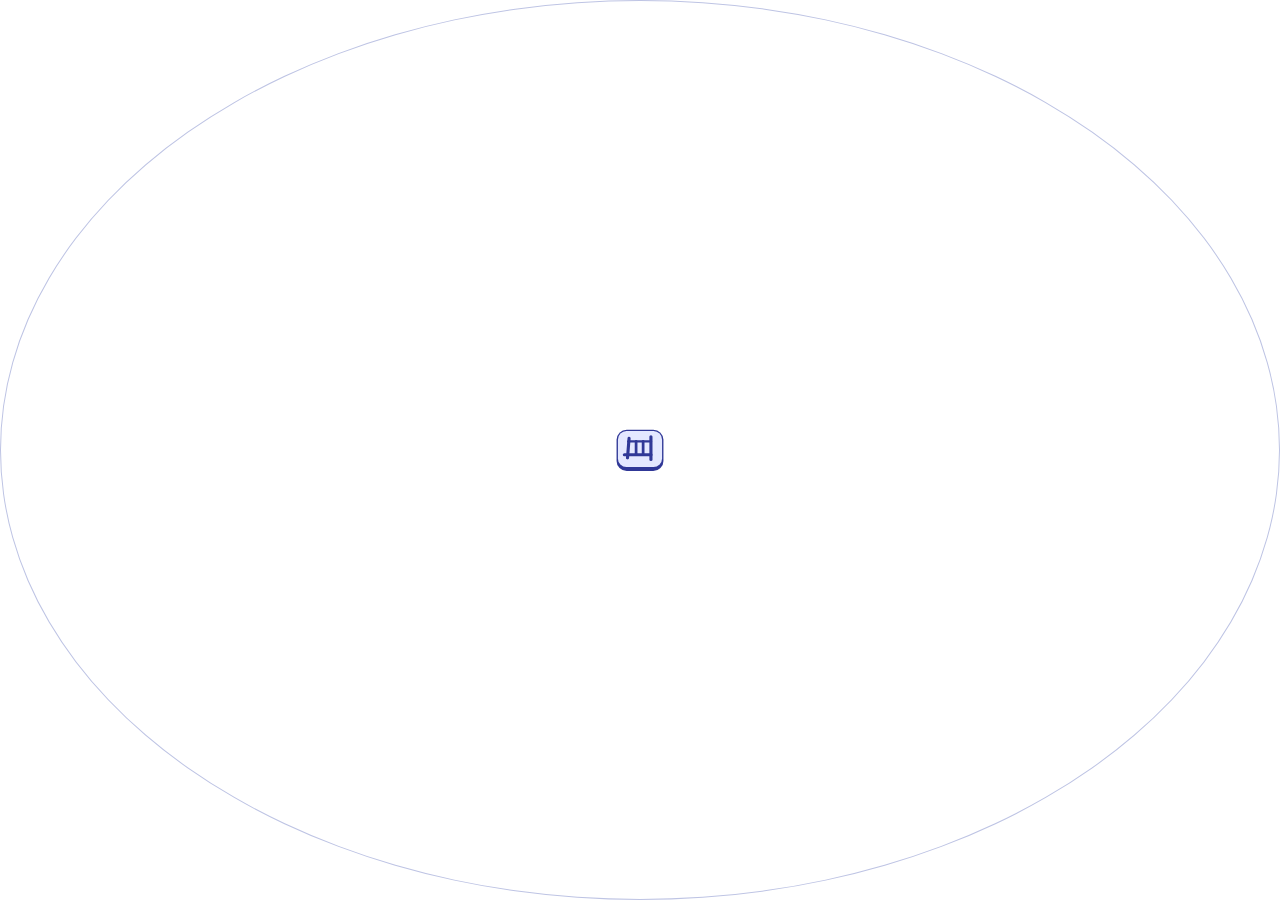
==== app/ui/index.html @ 46889235 "Ship the Tauri voice window as 0.7.0 and retire the .NET one The installer now carries the Rust app " ====
<!doctype html>
<html lang="zh-Hant">
<head>
  <meta charset="utf-8">
  <meta name="viewport" content="width=device-width, initial-scale=1">
  <title>聽字</title>
  <link rel="stylesheet" href="theme.css">
  <link rel="stylesheet" href="style.css">
</head>
<body>
  <svg class="sprite" aria-hidden="true">
    <symbol id="i-stop" viewBox="0 0 24 24"><rect x="7" y="7" width="10" height="10" rx="2.5" fill="currentColor" stroke="none"/></symbol>
    <symbol id="i-close" viewBox="0 0 24 24"><path d="M6 6L18 18M18 6L6 18"/></symbol>
    <symbol id="i-copy" viewBox="0 0 24 24"><rect x="9" y="9" width="11" height="11" rx="2"/><path d="M5 15V6C5 4.9 5.9 4 7 4H15"/></symbol>
    <symbol id="i-edit" viewBox="0 0 24 24"><path d="M4 20L8 19L19 8L16 5L5 16Z"/><path d="M14 7L17 10"/></symbol>
    <symbol id="i-trash" viewBox="0 0 24 24"><path d="M5 7H19M9 7V4H15V7M7 7L8 20H16L17 7M10 11V16M14 11V16"/></symbol>
    <symbol id="i-settings" viewBox="0 0 24 24"><path d="M4 7H6M12 7H20M4 12H12M18 12H20M4 17H7M13 17H20"/><circle cx="9" cy="7" r="2"/><circle cx="15" cy="12" r="2"/><circle cx="10" cy="17" r="2"/></symbol>
    <symbol id="i-dock" viewBox="0 0 24 24"><path d="M9 6L15 12L9 18M20 5V19"/></symbol>
    <symbol id="i-check" viewBox="0 0 24 24"><path d="M5 12L10 17L19 7"/></symbol>
  </svg>

  <main class="capsule" data-state="idle" data-layout="docked">
    <div class="bar" data-tauri-drag-region>
      <button id="mic" class="mic" type="button" aria-label="開始錄音" aria-pressed="false">
        <img class="brand-mark" src="mark.svg" alt="">
        <svg class="glyph glyph-stop"><use href="#i-stop"/></svg>
        <svg class="glyph glyph-cancel"><use href="#i-close"/></svg>
        <svg class="glyph glyph-done"><use href="#i-check"/></svg>
      </button>
      <div class="body" data-tauri-drag-region>
        <p id="detail" class="detail" data-tauri-drag-region></p>
        <p id="status" class="status" role="status" aria-live="polite" data-tauri-drag-region>點圖示開始錄音</p>
        <div class="meter" aria-hidden="true"><span id="level"></span></div>
      </div>
      <div class="tools">
        <button id="copy" class="tool for-text" type="button" title="複製辨識文字" aria-label="複製辨識文字"><svg class="glyph"><use href="#i-copy"/></svg></button>
        <button id="edit" class="tool for-text" type="button" title="編輯辨識文字" aria-label="編輯辨識文字"><svg class="glyph"><use href="#i-edit"/></svg></button>
        <button id="discard" class="tool for-retry" type="button" title="捨棄這段錄音" aria-label="捨棄這段錄音"><svg class="glyph"><use href="#i-trash"/></svg></button>
        <button id="settings" class="tool" type="button" title="開啟設定" aria-label="開啟設定"><svg class="glyph"><use href="#i-settings"/></svg></button>
        <button id="dock" class="tool" type="button" title="收合到螢幕右側" aria-label="收合到螢幕右側"><svg class="glyph"><use href="#i-dock"/></svg></button>
      </div>
    </div>
    <section class="editor" aria-label="辨識文字">
      <textarea id="text" spellcheck="false" aria-label="辨識文字，可以修改"></textarea>
      <div class="actions">
        <span class="hint">在 Codex 草稿按 Ctrl+Alt+V 可直接貼入</span>
        <button id="copy-all" class="primary" type="button">複製</button>
        <button id="collapse" class="plain" type="button">收起</button>
      </div>
    </section>
  </main>
  <script src="app.js"></script>
</body>
</html>
---- app/ui/theme.css ----
/* Colours and shared pieces for every window. The app sets data-theme when the user picks light or dark. */
:root {
  color-scheme: light;
  --back: #f3f5fc;
  --surface: #ffffff;
  --input: #f5f6fd;
  --text: #1f2455;
  --muted: #545a80;
  --border: #bec4e4;
  --accent: #303897;
  --on-accent: #ffffff;
  --danger: #b0281e;
  --preview-size: 20px;
}
@media (prefers-color-scheme: dark) {
  :root:not([data-theme="light"]) {
    color-scheme: dark;
    --back: #181a26;
    --surface: #202332;
    --input: #2c3044;
    --text: #e8ebff;
    --muted: #a6accd;
    --border: #4a4f70;
    --accent: #aeb6ff;
    --on-accent: #181b3c;
    --danger: #ff8c82;
  }
}
:root[data-theme="dark"] {
  color-scheme: dark;
  --back: #181a26;
  --surface: #202332;
  --input: #2c3044;
  --text: #e8ebff;
  --muted: #a6accd;
  --border: #4a4f70;
  --accent: #aeb6ff;
  --on-accent: #181b3c;
  --danger: #ff8c82;
}
* { box-sizing: border-box; }
html, body { height: 100%; margin: 0; }
body {
  font: 15px/1.4 "Microsoft JhengHei UI", "Segoe UI", sans-serif;
  color: var(--text);
  user-select: none;
  overflow: hidden;
}
button, select, input { font: inherit; color: inherit; }
.sprite { position: absolute; width: 0; height: 0; }
.glyph {
  width: 22px;
  height: 22px;
  fill: none;
  stroke: currentColor;
  stroke-width: 2;
  stroke-linecap: round;
  stroke-linejoin: round;
}
---- app/ui/style.css ----
/* The voice window. Colours and shared pieces come from theme.css. */
html, body { background: transparent; }

/* The window is transparent; the capsule draws its own rounded edge. */
.capsule {
  height: 100%;
  display: flex;
  flex-direction: column;
  background: var(--surface);
  border: 1px solid var(--border);
  border-radius: 18px;
  overflow: hidden;
}
.bar {
  flex: none;
  height: 90px;
  display: flex;
  align-items: center;
  gap: 14px;
  padding: 0 14px 0 18px;
}

/* At rest the button is the product mark; while something is happening it becomes a coloured state button. */
.mic {
  flex: none;
  width: 52px;
  height: 52px;
  padding: 0;
  border-radius: 50%;
  border: 0;
  background: transparent;
  color: var(--on-accent);
  display: grid;
  place-items: center;
  cursor: pointer;
  transition: transform 120ms ease, background 120ms ease;
}
.mic:hover { transform: scale(1.04); }
.mic:focus-visible, .tool:focus-visible, .actions button:focus-visible { outline: 2px solid var(--text); outline-offset: 2px; }
.mic .glyph { grid-area: 1 / 1; display: none; }
.mic .brand-mark { grid-area: 1 / 1; width: 50px; height: 50px; display: block; pointer-events: none; }
[data-state="recording"] .mic { background: var(--danger); }
[data-state="working"] .mic { background: var(--accent); }
[data-state="recording"] .mic .brand-mark,
[data-state="working"] .mic .brand-mark { display: none; }
[data-state="recording"] .mic .glyph-stop { display: block; }
[data-state="working"] .mic .glyph-cancel { display: block; }
[data-state="working"] .mic { animation: breathe 1.2s ease-in-out infinite; }
@keyframes breathe { 50% { opacity: 0.55; } }

.body { flex: 1; min-width: 0; }
.detail {
  margin: 0;
  font-size: 12px;
  color: var(--muted);
  white-space: nowrap;
  overflow: hidden;
  text-overflow: ellipsis;
}
.detail:empty { display: none; }
.status {
  margin: 0;
  white-space: nowrap;
  overflow: hidden;
  text-overflow: ellipsis;
}
[data-state="idle"] .status, [data-state="working"] .status { color: var(--muted); }
[data-state="error"] .status, [data-state="retry"] .status {
  color: var(--danger);
  white-space: normal;
  display: -webkit-box;
  -webkit-line-clamp: 3;
  -webkit-box-orient: vertical;
  font-size: 14px;
}
.meter {
  height: 4px;
  margin-top: 8px;
  border-radius: 2px;
  background: var(--border);
  overflow: hidden;
  display: none;
}
[data-state="recording"] .meter { display: block; }
#level {
  display: block;
  height: 100%;
  width: 0;
  background: var(--accent);
  transition: width 60ms linear;
}

.tools { flex: none; display: flex; gap: 2px; }
.tool {
  width: 36px;
  height: 36px;
  border: 0;
  border-radius: 10px;
  background: transparent;
  color: var(--muted);
  display: grid;
  place-items: center;
  cursor: pointer;
}
.tool:hover { background: var(--input); color: var(--text); }
.tool .glyph { width: 20px; height: 20px; }
.for-text, .for-retry { display: none; }
[data-state="done"] .for-text { display: grid; }
[data-state="retry"] .for-retry { display: grid; }

.editor {
  flex: 1;
  min-height: 0;
  display: none;
  flex-direction: column;
  gap: 10px;
  padding: 0 14px 14px;
}
[data-layout="editor"] .editor { display: flex; }
[data-layout="editor"] #edit { display: none; }
#text {
  flex: 1;
  min-height: 0;
  resize: none;
  padding: 10px 12px;
  border: 1px solid var(--border);
  border-radius: 12px;
  background: var(--input);
  color: var(--text);
  font: var(--preview-size)/1.45 "Microsoft JhengHei UI", "Segoe UI", sans-serif;
  user-select: text;
}
#text:focus { outline: 2px solid var(--accent); outline-offset: -1px; }
.actions { flex: none; display: flex; align-items: center; gap: 8px; }
.hint { flex: 1; min-width: 0; font-size: 12px; color: var(--muted); }
.actions button {
  height: 34px;
  padding: 0 16px;
  border-radius: 10px;
  cursor: pointer;
}
.primary { border: 0; background: var(--accent); color: var(--on-accent); font-weight: 600; }
.plain { border: 1px solid var(--border); background: transparent; }
.plain:hover { background: var(--input); }

/* Docked: only the round microphone, at the edge of the screen. */
[data-layout="docked"].capsule { border-radius: 50%; align-items: center; justify-content: center; }
[data-layout="docked"] .bar { height: auto; padding: 0; gap: 0; }
[data-layout="docked"] .body, [data-layout="docked"] .tools { display: none; }
[data-layout="docked"][data-state="done"] .mic { background: var(--accent); }
[data-layout="docked"][data-state="done"] .mic .brand-mark { display: none; }
[data-layout="docked"][data-state="done"] .mic .glyph-done { display: block; }

@media (prefers-reduced-motion: reduce) {
  .mic, #level { transition: none; }
  [data-state="working"] .mic { animation: none; }
}
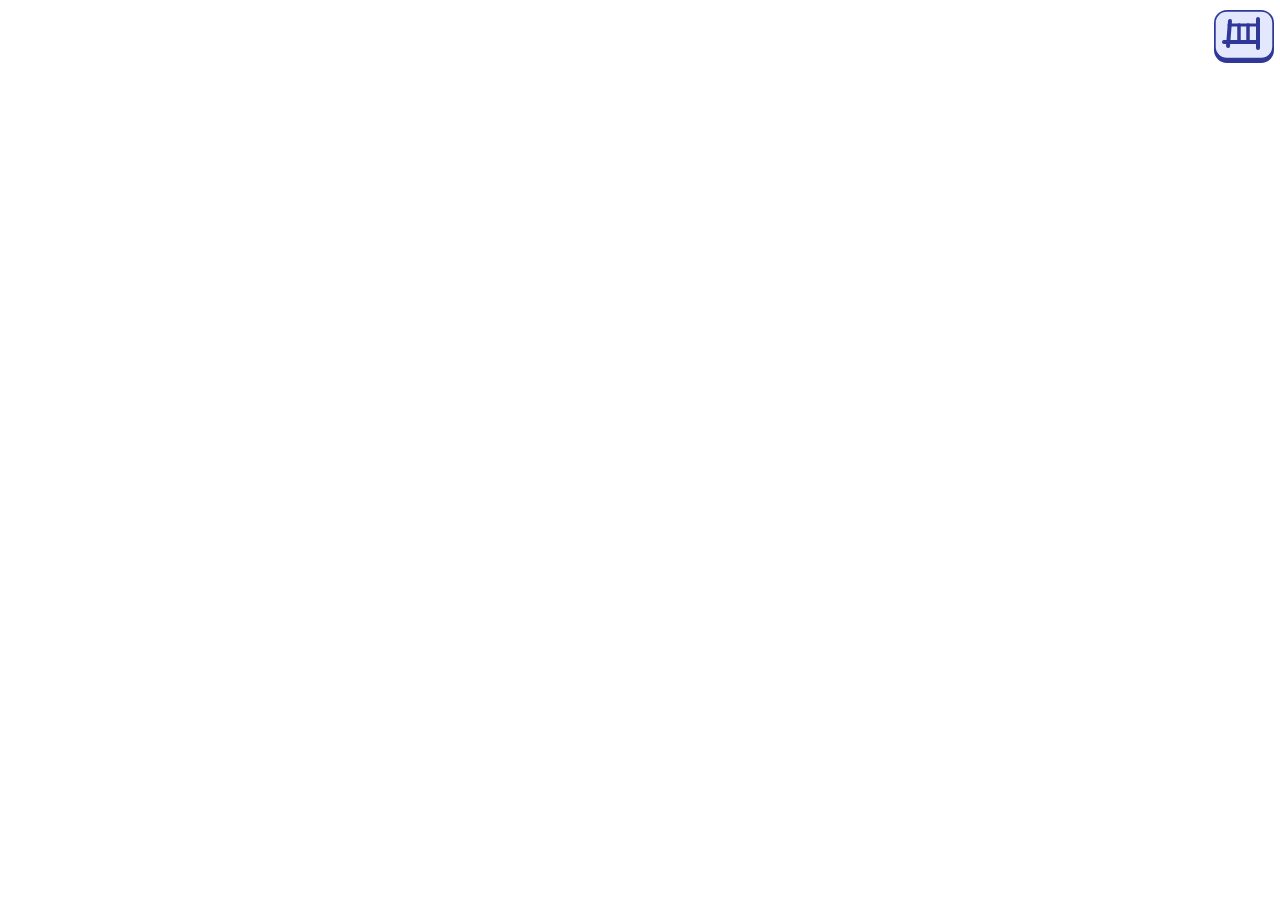
==== commit 0cf46614: "Choose a recognition service, turn the voice bar into a keycap and pill, and share one set of design" ====
--- a/app/ui/index.html
+++ b/app/ui/index.html
@@ -4,28 +4,40 @@
   <meta charset="utf-8">
   <meta name="viewport" content="width=device-width, initial-scale=1">
   <title>聽字</title>
+  <link rel="stylesheet" href="tokens.css">
   <link rel="stylesheet" href="theme.css">
   <link rel="stylesheet" href="style.css">
 </head>
 <body>
   <svg class="sprite" aria-hidden="true">
-    <symbol id="i-stop" viewBox="0 0 24 24"><rect x="7" y="7" width="10" height="10" rx="2.5" fill="currentColor" stroke="none"/></symbol>
-    <symbol id="i-close" viewBox="0 0 24 24"><path d="M6 6L18 18M18 6L6 18"/></symbol>
     <symbol id="i-copy" viewBox="0 0 24 24"><rect x="9" y="9" width="11" height="11" rx="2"/><path d="M5 15V6C5 4.9 5.9 4 7 4H15"/></symbol>
     <symbol id="i-edit" viewBox="0 0 24 24"><path d="M4 20L8 19L19 8L16 5L5 16Z"/><path d="M14 7L17 10"/></symbol>
     <symbol id="i-trash" viewBox="0 0 24 24"><path d="M5 7H19M9 7V4H15V7M7 7L8 20H16L17 7M10 11V16M14 11V16"/></symbol>
     <symbol id="i-settings" viewBox="0 0 24 24"><path d="M4 7H6M12 7H20M4 12H12M18 12H20M4 17H7M13 17H20"/><circle cx="9" cy="7" r="2"/><circle cx="15" cy="12" r="2"/><circle cx="10" cy="17" r="2"/></symbol>
     <symbol id="i-dock" viewBox="0 0 24 24"><path d="M9 6L15 12L9 18M20 5V19"/></symbol>
     <symbol id="i-check" viewBox="0 0 24 24"><path d="M5 12L10 17L19 7"/></symbol>
+    <symbol id="i-convert" viewBox="0 0 24 24"><path d="M4 8H17M14 5L17 8L14 11M20 16H7M10 13L7 16L10 19"/></symbol>
   </svg>
 
-  <main class="capsule" data-state="idle" data-layout="docked">
+  <main class="capsule" data-state="idle" data-layout="docked" data-side="right" data-above="false">
     <div class="bar" data-tauri-drag-region>
       <button id="mic" class="mic" type="button" aria-label="開始錄音" aria-pressed="false">
-        <img class="brand-mark" src="mark.svg" alt="">
-        <svg class="glyph glyph-stop"><use href="#i-stop"/></svg>
-        <svg class="glyph glyph-cancel"><use href="#i-close"/></svg>
-        <svg class="glyph glyph-done"><use href="#i-check"/></svg>
+        <!-- The mark inline (same shapes as mark.svg) so each part can show the state. -->
+        <svg class="key" viewBox="0 0 64 64" aria-hidden="true" focusable="false">
+          <rect class="key-base" x="2" y="6" width="60" height="53" rx="13"/>
+          <g class="key-face">
+            <rect class="key-top" x="3.75" y="7.75" width="56.5" height="46" rx="11"/>
+            <g class="key-ink">
+              <path class="key-bar b4" stroke-width="4" d="M46 15v29"/>
+              <path stroke-width="3" d="M17 21h29"/>
+              <path stroke-width="4" d="M12 38h34"/>
+              <path class="key-bar b3" stroke-width="3.5" d="M36 21v17"/>
+              <path class="key-bar b2" stroke-width="3.5" d="M27 21v17"/>
+              <path class="key-bar b1" stroke-width="4" d="M18 17l-2 25"/>
+            </g>
+          </g>
+        </svg>
+        <span class="done-badge"><svg class="glyph"><use href="#i-check"/></svg></span>
       </button>
       <div class="body" data-tauri-drag-region>
         <p id="detail" class="detail" data-tauri-drag-region></p>
@@ -36,14 +48,16 @@
         <button id="copy" class="tool for-text" type="button" title="複製辨識文字" aria-label="複製辨識文字"><svg class="glyph"><use href="#i-copy"/></svg></button>
         <button id="edit" class="tool for-text" type="button" title="編輯辨識文字" aria-label="編輯辨識文字"><svg class="glyph"><use href="#i-edit"/></svg></button>
         <button id="discard" class="tool for-retry" type="button" title="捨棄這段錄音" aria-label="捨棄這段錄音"><svg class="glyph"><use href="#i-trash"/></svg></button>
+        <button id="convert" class="tool" type="button" title="剪貼簿文字簡繁互轉" aria-label="剪貼簿文字簡繁互轉"><svg class="glyph"><use href="#i-convert"/></svg></button>
         <button id="settings" class="tool" type="button" title="開啟設定" aria-label="開啟設定"><svg class="glyph"><use href="#i-settings"/></svg></button>
-        <button id="dock" class="tool" type="button" title="收合到螢幕右側" aria-label="收合到螢幕右側"><svg class="glyph"><use href="#i-dock"/></svg></button>
+        <button id="dock" class="tool" type="button" title="收合成圖示" aria-label="收合成圖示"><svg class="glyph"><use href="#i-dock"/></svg></button>
       </div>
     </div>
     <section class="editor" aria-label="辨識文字">
       <textarea id="text" spellcheck="false" aria-label="辨識文字，可以修改"></textarea>
       <div class="actions">
-        <span class="hint">在 Codex 草稿按 Ctrl+Alt+V 可直接貼入</span>
+        <select id="history" aria-label="最近的辨識紀錄"><option value="">最近紀錄…</option></select>
+        <span class="hint">Alt+Shift+Z 再貼上一則</span>
         <button id="copy-all" class="primary" type="button">複製</button>
         <button id="collapse" class="plain" type="button">收起</button>
       </div>
--- a/app/ui/tokens.css
+++ b/app/ui/tokens.css
@@ -0,0 +1,61 @@
+/* Written by assets/design/build_tokens.py from assets/design/tokens.json; edit that file instead. */
+:root {
+  color-scheme: light;
+  --back: #f3f5fc;
+  --surface: #ffffff;
+  --input: #f5f6fd;
+  --text: #1f2455;
+  --muted: #545a80;
+  --border: #bec4e4;
+  --accent: #303897;
+  --on-accent: #ffffff;
+  --danger: #b0281e;
+  --tint: color-mix(in srgb, var(--accent) 13%, var(--surface));
+  --accent-text: color-mix(in srgb, #ffffff 0%, var(--accent));
+  --keycap-ink: #303897;
+  --keycap-face: #e4e8ff;
+  --recording: #d63a37;
+  --radius-sm: 6px;
+  --radius-md: 10px;
+  --radius-lg: 16px;
+  --radius-pill: 999px;
+  --font-xs: 12px;
+  --font-sm: 13px;
+  --font-md: 15px;
+  --font-lg: 18px;
+  --font-xl: 22px;
+  --size-control: 36px;
+  --motion-fast: 140ms;
+  --motion-base: 200ms;
+  --preview-size: 20px;
+}
+@media (prefers-color-scheme: dark) {
+  :root:not([data-theme="light"]) {
+    color-scheme: dark;
+    --back: #181a26;
+    --surface: #202332;
+    --input: #2c3044;
+    --text: #e8ebff;
+    --muted: #a6accd;
+    --border: #4a4f70;
+    --accent: #4b55c8;
+    --on-accent: #ffffff;
+    --danger: #ff8c82;
+    --tint: color-mix(in srgb, var(--accent) 30%, var(--surface));
+    --accent-text: color-mix(in srgb, #ffffff 60%, var(--accent));
+  }
+}
+:root[data-theme="dark"] {
+  color-scheme: dark;
+  --back: #181a26;
+  --surface: #202332;
+  --input: #2c3044;
+  --text: #e8ebff;
+  --muted: #a6accd;
+  --border: #4a4f70;
+  --accent: #4b55c8;
+  --on-accent: #ffffff;
+  --danger: #ff8c82;
+  --tint: color-mix(in srgb, var(--accent) 30%, var(--surface));
+  --accent-text: color-mix(in srgb, #ffffff 60%, var(--accent));
+}
--- a/app/ui/theme.css
+++ b/app/ui/theme.css
@@ -1,47 +1,9 @@
 /* Colours and shared pieces for every window. The app sets data-theme when the user picks light or dark. */
-:root {
-  color-scheme: light;
-  --back: #f3f5fc;
-  --surface: #ffffff;
-  --input: #f5f6fd;
-  --text: #1f2455;
-  --muted: #545a80;
-  --border: #bec4e4;
-  --accent: #303897;
-  --on-accent: #ffffff;
-  --danger: #b0281e;
-  --preview-size: 20px;
-}
-@media (prefers-color-scheme: dark) {
-  :root:not([data-theme="light"]) {
-    color-scheme: dark;
-    --back: #181a26;
-    --surface: #202332;
-    --input: #2c3044;
-    --text: #e8ebff;
-    --muted: #a6accd;
-    --border: #4a4f70;
-    --accent: #aeb6ff;
-    --on-accent: #181b3c;
-    --danger: #ff8c82;
-  }
-}
-:root[data-theme="dark"] {
-  color-scheme: dark;
-  --back: #181a26;
-  --surface: #202332;
-  --input: #2c3044;
-  --text: #e8ebff;
-  --muted: #a6accd;
-  --border: #4a4f70;
-  --accent: #aeb6ff;
-  --on-accent: #181b3c;
-  --danger: #ff8c82;
-}
+/* Colours, radii and sizes live in tokens.css, written from assets/design/tokens.json. */
 * { box-sizing: border-box; }
 html, body { height: 100%; margin: 0; }
 body {
-  font: 15px/1.4 "Microsoft JhengHei UI", "Segoe UI", sans-serif;
+  font: var(--font-md)/1.4 "Microsoft JhengHei UI", "Segoe UI", sans-serif;
   color: var(--text);
   user-select: none;
   overflow: hidden;
--- a/app/ui/style.css
+++ b/app/ui/style.css
@@ -1,57 +1,127 @@
 /* The voice window. Colours and shared pieces come from theme.css. */
 html, body { background: transparent; }
 
-/* The window is transparent; the capsule draws its own rounded edge. */
+/* The window is transparent. The keycap is the anchor: a pill grows from it towards the middle
+   of the screen, and the editor is a card beside the pill. data-side and data-above say which way. */
 .capsule {
+  --pill: var(--tint);
+  --pill-edge: color-mix(in srgb, var(--accent) 30%, var(--surface));
   height: 100%;
   display: flex;
   flex-direction: column;
-  background: var(--surface);
-  border: 1px solid var(--border);
-  border-radius: 18px;
-  overflow: hidden;
-}
+  gap: 8px;
+}
+.capsule[data-above="true"] { flex-direction: column-reverse; }
 .bar {
+  position: relative;
+  isolation: isolate;
   flex: none;
-  height: 90px;
+  height: 72px;
   display: flex;
   align-items: center;
-  gap: 14px;
-  padding: 0 14px 0 18px;
-}
-
-/* At rest the button is the product mark; while something is happening it becomes a coloured state button. */
+  gap: 10px;
+  padding: 0 18px 0 2px;
+}
+[data-side="right"] .bar { flex-direction: row-reverse; padding: 0 2px 0 18px; }
+/* The pill sits a little inside the keycap's row, so the keycap stands proud of it. */
+.bar::before {
+  content: "";
+  position: absolute;
+  inset: 6px 0;
+  z-index: -1;
+  border: 1px solid var(--pill-edge);
+  border-radius: var(--radius-pill);
+  background: var(--pill);
+}
+
+/* The button is the product mark, a keycap; the mark itself shows the state. */
 .mic {
+  position: relative;
   flex: none;
-  width: 52px;
-  height: 52px;
+  width: 68px;
+  height: 68px;
   padding: 0;
-  border-radius: 50%;
+  border-radius: var(--radius-lg);
   border: 0;
   background: transparent;
-  color: var(--on-accent);
   display: grid;
   place-items: center;
   cursor: pointer;
-  transition: transform 120ms ease, background 120ms ease;
-}
-.mic:hover { transform: scale(1.04); }
+}
 .mic:focus-visible, .tool:focus-visible, .actions button:focus-visible { outline: 2px solid var(--text); outline-offset: 2px; }
-.mic .glyph { grid-area: 1 / 1; display: none; }
-.mic .brand-mark { grid-area: 1 / 1; width: 50px; height: 50px; display: block; pointer-events: none; }
-[data-state="recording"] .mic { background: var(--danger); }
-[data-state="working"] .mic { background: var(--accent); }
-[data-state="recording"] .mic .brand-mark,
-[data-state="working"] .mic .brand-mark { display: none; }
-[data-state="recording"] .mic .glyph-stop { display: block; }
-[data-state="working"] .mic .glyph-cancel { display: block; }
-[data-state="working"] .mic { animation: breathe 1.2s ease-in-out infinite; }
-@keyframes breathe { 50% { opacity: 0.55; } }
+
+/* Fixed brand colours work on both themes; kept as variables so states can recolour the base. */
+.key {
+  --key-ink: var(--keycap-ink);
+  --key-top: var(--keycap-face);
+  --key-base: var(--key-ink);
+  grid-area: 1 / 1;
+  width: 64px;
+  height: 64px;
+  display: block;
+  pointer-events: none;
+}
+.key-base { fill: var(--key-base); transition: fill 150ms ease; }
+.key-top { fill: var(--key-top); }
+.key-ink { fill: none; stroke: var(--key-ink); stroke-linecap: round; stroke-linejoin: round; }
+/* The base is ~5 units taller than the face: that is the key's travel. */
+.key-face { transition: transform 90ms ease-out; }
+.mic:hover .key-face { transform: translateY(1px); }
+.mic:active .key-face, .mic.tap .key-face { transform: translateY(3px); }
+
+/* The four upright strokes double as level bars, growing from the lower horizontal (y=38).
+   Origins are in SVG user units; --k gives each bar its own response, --max keeps it inside the face. */
+.key-bar { transform-box: view-box; transition: transform 200ms ease-out; }
+.key-bar.b1 { transform-origin: 16.3px 38px; --k: 0.9; --max: 1.28; }
+.key-bar.b2 { transform-origin: 27px 38px; --k: 1.5; --max: 1.55; }
+.key-bar.b3 { transform-origin: 36px 38px; --k: 1.2; --max: 1.55; }
+.key-bar.b4 { transform-origin: 46px 38px; --k: 0.7; --max: 1.18; }
+[data-state="recording"] .key { --key-base: var(--recording); }
+/* app.js sets --level (0..1, already smoothed) every frame while recording. */
+[data-state="recording"] .key-bar {
+  transform: scaleY(min(var(--max), calc(0.35 + var(--level, 0) * var(--k))));
+  transition: transform 60ms linear;
+}
+[data-state="working"] .key-bar { animation: wave 900ms ease-in-out infinite; }
+[data-state="working"] .key-bar.b2 { animation-delay: 120ms; }
+[data-state="working"] .key-bar.b3 { animation-delay: 240ms; }
+[data-state="working"] .key-bar.b4 { animation-delay: 360ms; }
+@keyframes wave {
+  0%, 100% { transform: scaleY(0.5); }
+  50% { transform: scaleY(1.15); }
+}
+/* Something went wrong: tint the base, no motion. */
+[data-state="error"] .key, [data-state="retry"] .key { --key-base: color-mix(in srgb, var(--recording) 60%, var(--key-ink)); }
+
+/* Docked has no text line, so a finished result shows as a brief check on the button's corner. */
+.done-badge {
+  position: absolute;
+  right: 0;
+  bottom: 0;
+  width: 20px;
+  height: 20px;
+  border-radius: 50%;
+  background: var(--accent);
+  color: var(--on-accent);
+  box-shadow: 0 0 0 2px var(--surface);
+  display: none;
+  place-items: center;
+  pointer-events: none;
+  opacity: 0;
+}
+.done-badge .glyph { width: 14px; height: 14px; stroke-width: 2.6; }
+[data-layout="docked"][data-state="done"] .done-badge { display: grid; animation: badge 1.8s ease forwards; }
+@keyframes badge {
+  0% { opacity: 0; transform: scale(0.6); }
+  10% { opacity: 1; transform: scale(1); }
+  83% { opacity: 1; transform: scale(1); }
+  100% { opacity: 0; transform: scale(1); }
+}
 
 .body { flex: 1; min-width: 0; }
 .detail {
   margin: 0;
-  font-size: 12px;
+  font-size: var(--font-xs);
   color: var(--muted);
   white-space: nowrap;
   overflow: hidden;
@@ -69,14 +139,14 @@
   color: var(--danger);
   white-space: normal;
   display: -webkit-box;
-  -webkit-line-clamp: 3;
+  -webkit-line-clamp: 2;
   -webkit-box-orient: vertical;
-  font-size: 14px;
+  font-size: var(--font-sm);
 }
 .meter {
   height: 4px;
   margin-top: 8px;
-  border-radius: 2px;
+  border-radius: var(--radius-pill);
   background: var(--border);
   overflow: hidden;
   display: none;
@@ -90,12 +160,15 @@
   transition: width 60ms linear;
 }
 
+/* Tools wait until the pointer is on the pill; a result's own tools show straight away. */
 .tools { flex: none; display: flex; gap: 2px; }
+.tools .tool { display: none; }
+.bar:hover .tool:not(.for-text, .for-retry), .bar:focus-within .tool:not(.for-text, .for-retry) { display: grid; }
 .tool {
   width: 36px;
-  height: 36px;
+  height: var(--size-control);
   border: 0;
-  border-radius: 10px;
+  border-radius: var(--radius-md);
   background: transparent;
   color: var(--muted);
   display: grid;
@@ -104,9 +177,11 @@
 }
 .tool:hover { background: var(--input); color: var(--text); }
 .tool .glyph { width: 20px; height: 20px; }
-.for-text, .for-retry { display: none; }
-[data-state="done"] .for-text { display: grid; }
-[data-state="retry"] .for-retry { display: grid; }
+.tools .for-text, .tools .for-retry { display: none; }
+[data-state="done"] .tools .for-text { display: grid; }
+[data-state="retry"] .tools .for-retry { display: grid; }
+/* Converting the clipboard mid-dictation could disturb the paste, so the button steps aside. */
+[data-state="recording"] .tools #convert, [data-state="working"] .tools #convert { display: none; }
 
 .editor {
   flex: 1;
@@ -114,7 +189,11 @@
   display: none;
   flex-direction: column;
   gap: 10px;
-  padding: 0 14px 14px;
+  margin: 0 2px;
+  padding: 12px;
+  border: 1px solid var(--pill-edge);
+  border-radius: var(--radius-lg);
+  background: var(--surface);
 }
 [data-layout="editor"] .editor { display: flex; }
 [data-layout="editor"] #edit { display: none; }
@@ -124,34 +203,62 @@
   resize: none;
   padding: 10px 12px;
   border: 1px solid var(--border);
-  border-radius: 12px;
+  border-radius: var(--radius-md);
   background: var(--input);
   color: var(--text);
   font: var(--preview-size)/1.45 "Microsoft JhengHei UI", "Segoe UI", sans-serif;
   user-select: text;
 }
-#text:focus { outline: 2px solid var(--accent); outline-offset: -1px; }
+#text:focus { outline: 2px solid var(--accent-text); outline-offset: -1px; }
 .actions { flex: none; display: flex; align-items: center; gap: 8px; }
-.hint { flex: 1; min-width: 0; font-size: 12px; color: var(--muted); }
+.hint { flex: 1; min-width: 0; font-size: var(--font-xs); color: var(--muted); white-space: nowrap; overflow: hidden; text-overflow: ellipsis; }
+#history {
+  flex: none;
+  width: 150px;
+  height: var(--size-control);
+  padding: 0 8px;
+  border: 1px solid var(--border);
+  border-radius: var(--radius-md);
+  background: var(--input);
+  color: var(--text);
+}
 .actions button {
-  height: 34px;
+  height: var(--size-control);
   padding: 0 16px;
-  border-radius: 10px;
+  border-radius: var(--radius-md);
   cursor: pointer;
 }
 .primary { border: 0; background: var(--accent); color: var(--on-accent); font-weight: 600; }
 .plain { border: 1px solid var(--border); background: transparent; }
 .plain:hover { background: var(--input); }
 
-/* Docked: only the round microphone, at the edge of the screen. */
-[data-layout="docked"].capsule { border-radius: 50%; align-items: center; justify-content: center; }
-[data-layout="docked"] .bar { height: auto; padding: 0; gap: 0; }
+/* Docked: the keycap alone, with no pill and no disc, at the edge of the screen. */
+[data-layout="docked"] .bar { padding: 0 2px; gap: 0; }
+[data-layout="docked"] .bar::before { display: none; }
+/* Without a pill, the badge needs its own edge against whatever is behind the window. */
+[data-layout="docked"] .done-badge { right: 2px; bottom: 4px; box-shadow: 0 0 0 2px var(--keycap-face); }
 [data-layout="docked"] .body, [data-layout="docked"] .tools { display: none; }
-[data-layout="docked"][data-state="done"] .mic { background: var(--accent); }
-[data-layout="docked"][data-state="done"] .mic .brand-mark { display: none; }
-[data-layout="docked"][data-state="done"] .mic .glyph-done { display: block; }
-
+[data-side="right"] .body { text-align: right; }
+
+/* The pill grows out of the keycap and folds back into it. The window takes its full size first,
+   so the growth is a clip that starts at the keycap's square on its edge of the screen. */
+.capsule { --keycap-only: inset(0 calc(100% - 72px) 0 0 round var(--radius-lg)); --whole: inset(0 0 0 0 round var(--radius-lg)); }
+.capsule[data-side="right"] { --keycap-only: inset(0 0 0 calc(100% - 72px) round var(--radius-lg)); }
+.capsule.opening .bar { animation: pill-open var(--motion-base) cubic-bezier(0.2, 0.8, 0.2, 1); }
+.capsule.closing .bar { animation: pill-close var(--motion-base) ease-in forwards; }
+.capsule.closing .editor { opacity: 0; transition: opacity var(--motion-fast) ease-in; }
+@keyframes pill-open { from { clip-path: var(--keycap-only); } to { clip-path: var(--whole); } }
+@keyframes pill-close { from { clip-path: var(--whole); } to { clip-path: var(--keycap-only); } }
+
+/* Reduced motion: no travel, no wave, static bars; colour still tells the state. */
 @media (prefers-reduced-motion: reduce) {
-  .mic, #level { transition: none; }
-  [data-state="working"] .mic { animation: none; }
-}
+  #level, .key-face, .key-bar { transition: none; }
+  .mic:hover .key-face, .mic:active .key-face, .mic.tap .key-face { transform: none; }
+  [data-state] .key-bar { transform: none; animation: none; }
+  .capsule.opening .bar, .capsule.closing .bar { animation: none; }
+  [data-layout="docked"][data-state="done"] .done-badge { animation-name: badge-fade; }
+}
+@keyframes badge-fade {
+  0%, 83% { opacity: 1; }
+  100% { opacity: 0; }
+}
